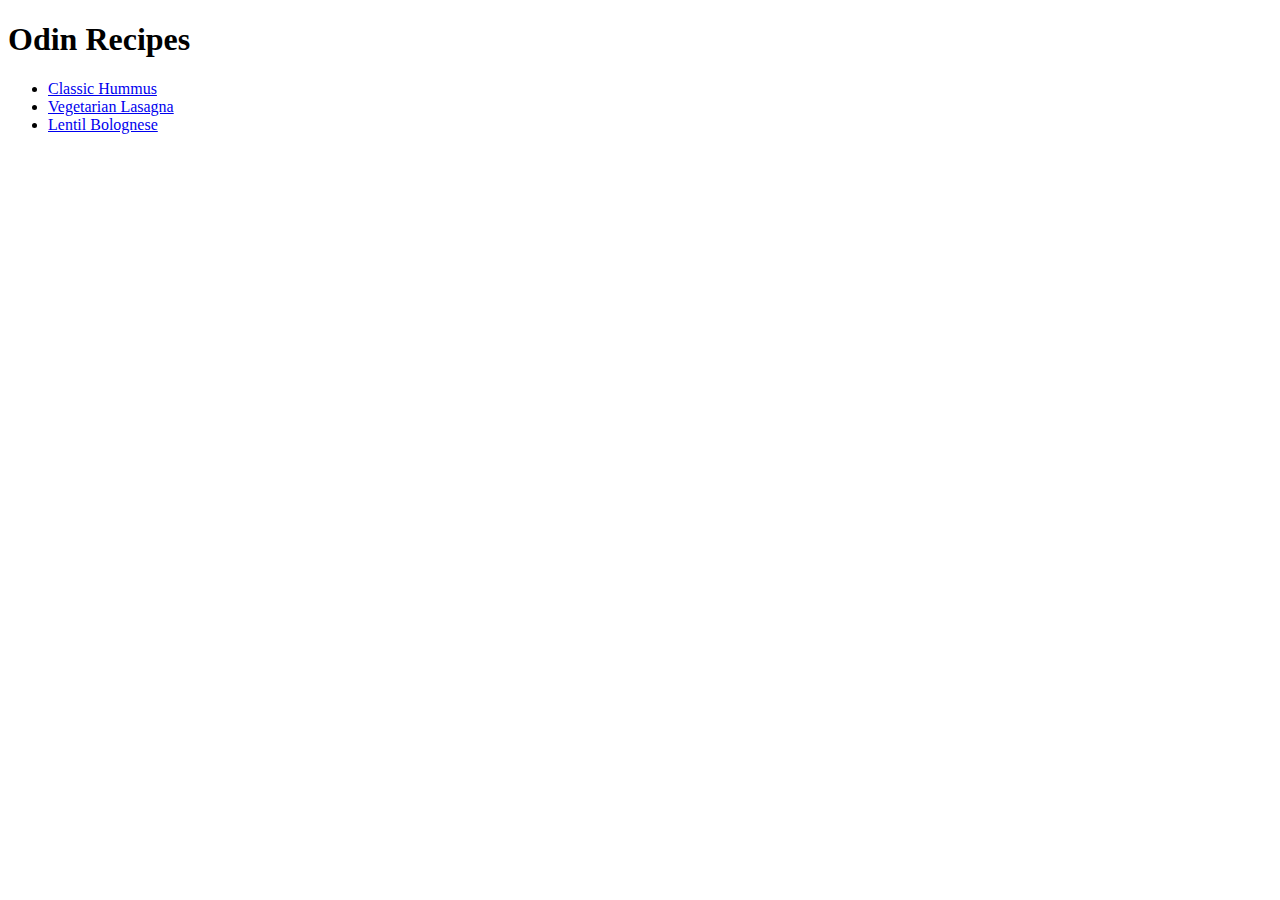
==== index.html @ 99d3e251 "Add 3 recipes" ====
<!DOCTYPE html>
<html lang="en">
	<head>
		<meta charset="UTF-8" />
		<meta http-equiv="X-UA-Compatible" content="IE=edge" />
		<meta name="viewport" content="width=device-width, initial-scale=1.0" />
		<title>Document</title>
	</head>
	<body>
		<h1>Odin Recipes</h1>
		<ul>
			<li>
				<a href="recipes/hummus.html">Classic Hummus</a>
			</li>
			<li>
				<a href="recipes/vegetarian_lasagna.html">Vegetarian Lasagna</a>
			</li>
			<li>
				<a href="recipes/lentil_bolognese.html">Lentil Bolognese</a>
			</li>
		</ul>
	</body>
</html>
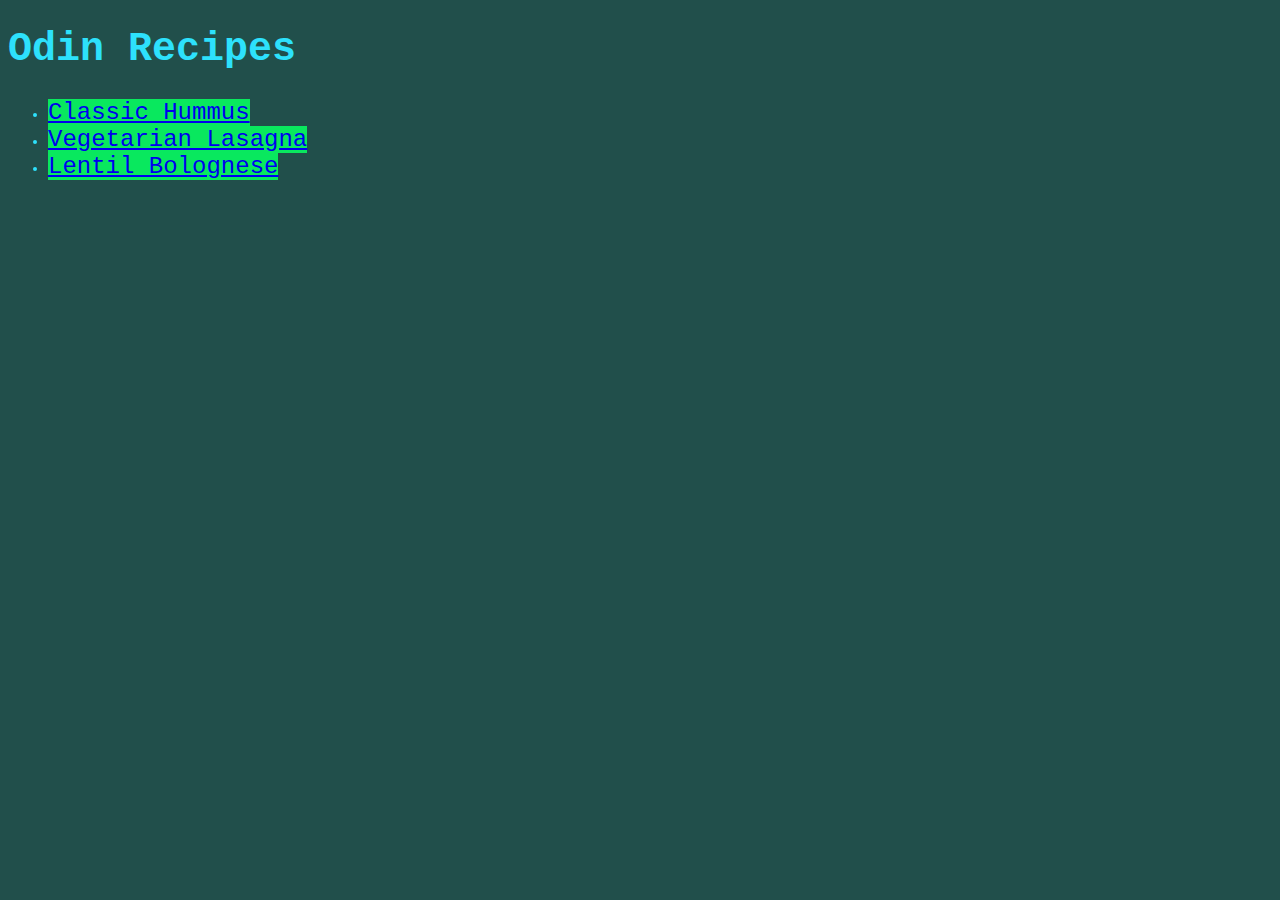
==== commit 1168ebed: "Add basic CSS" ====
--- a/index.html
+++ b/index.html
@@ -4,7 +4,8 @@
 		<meta charset="UTF-8" />
 		<meta http-equiv="X-UA-Compatible" content="IE=edge" />
 		<meta name="viewport" content="width=device-width, initial-scale=1.0" />
-		<title>Document</title>
+		<link rel="stylesheet" href="style.css" />
+		<title>Recipes</title>
 	</head>
 	<body>
 		<h1>Odin Recipes</h1>
--- a/style.css
+++ b/style.css
@@ -0,0 +1,27 @@
+:root {
+  --clr-jungle-green: #214F4B;
+  --clr-emerald: #16C172;
+  --clr-malachite: #09E85E;
+  --clr-medium-spring-green: #2AFC98;
+  --clr-sky-blue-crayola: #2DE1FC;
+}
+
+body {
+  background: var(--clr-jungle-green);
+  color: var(--clr-sky-blue-crayola);
+  font-family: 'Courier New', monospace;
+}
+
+a {
+  background: var(--clr-malachite);
+  font-size: 1.5rem;
+
+}
+
+h1 {
+  font-size: 2.5rem;
+}
+
+h2 {
+  color: var(--clr-malachite)
+}